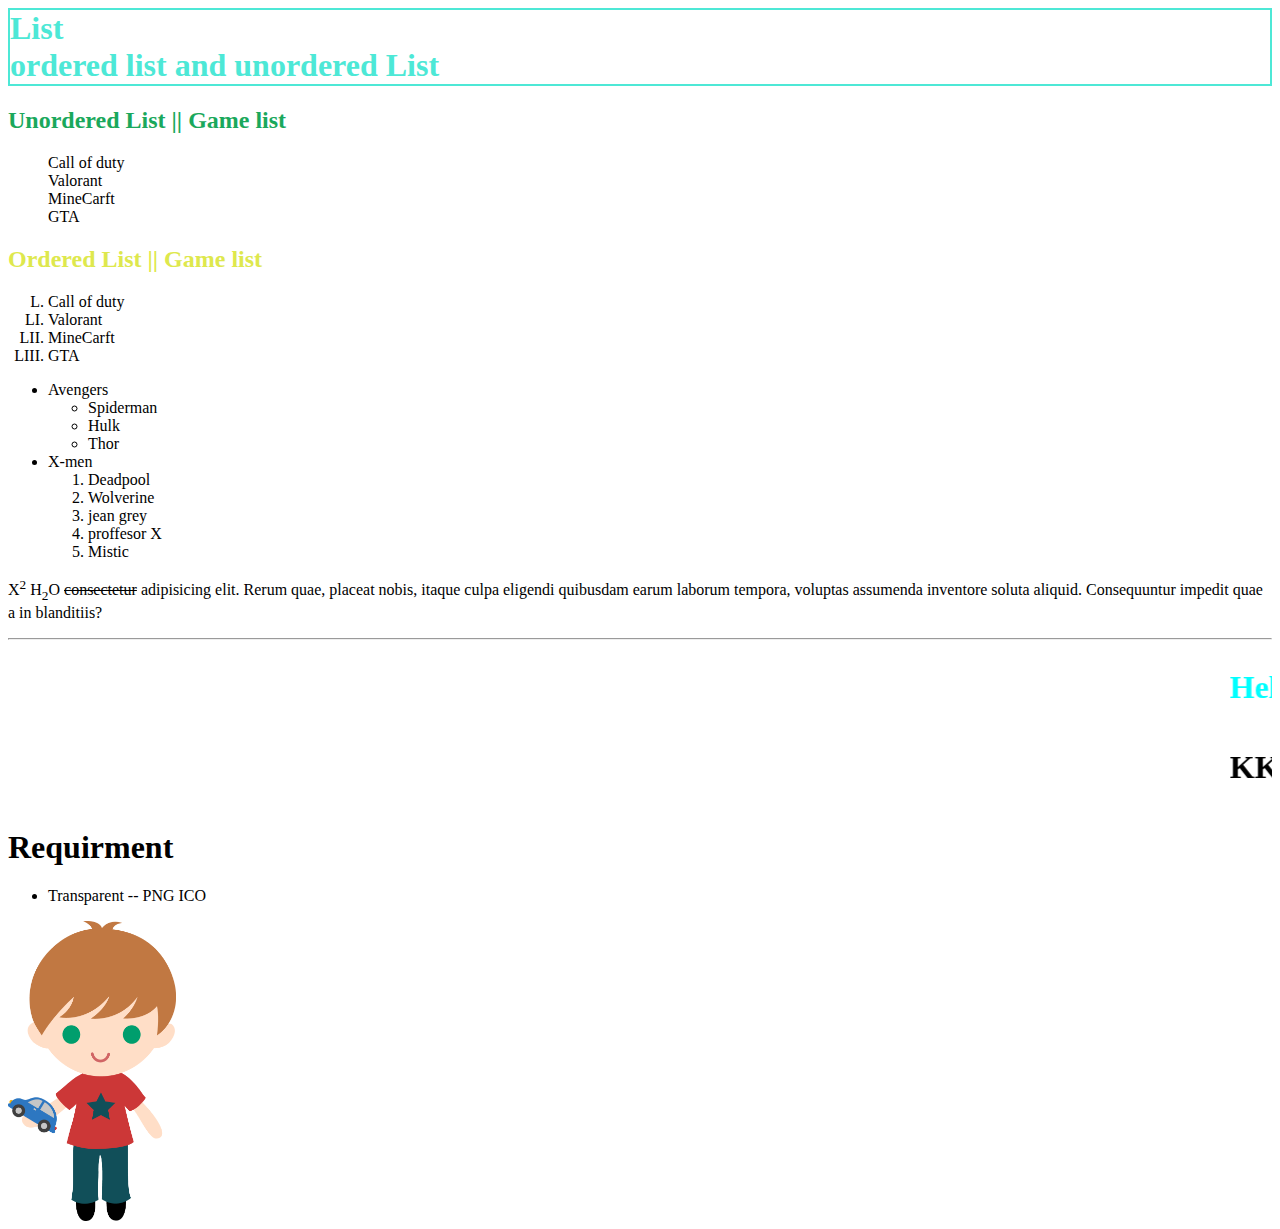
==== index.html @ 86b187aa "commit first time" ====
<html>
  <head>
    <title>
        My first page
    </title>
    <link rel="icon" type="image/x-icon" href="web.png">
    
    </head>
  <BODY bgcolor="#fff">
    <h1 style="border: solid 2px; color:#4DE8D6;  opacity: 1;">
      List <br/>
      ordered list and unordered List

    </h1>
    <h2 style="color:hsl(148, 73%, 38%) ;">
      Unordered List || Game list
    </h2>
    <ul type="none">
      <li>Call of duty</li>
      <li>Valorant</li>
      <li>MineCarft</li>
      <li>GTA</li>

    </ul>
    
    <h2 style="color:rgb(222, 232, 77) ;">
      Ordered List || Game list
    </h2>
    <ol type="I" start="50">
      <li>Call of duty</li>
      <li>Valorant</li>
      <li>MineCarft</li>
      <li>GTA</li>

    </ol>
    <ul>
      <li>Avengers</li>
      <ul>
        <li>Spiderman</li>
        <li>Hulk</li>
        <li>Thor</li>
      </ul>
      <li>X-men</li>
      <ol>
        <li>Deadpool</li>
        <li>Wolverine</li>
        <li>jean grey</li>
        <li>proffesor X</li>
        <li>Mistic</li>
      </ol>
    </ul>
    <p>X<sup>2</sup> H<sub>2</sub>O <del>consectetur</del> adipisicing elit. Rerum quae, placeat nobis, itaque culpa eligendi quibusdam earum laborum tempora, voluptas assumenda inventore soluta aliquid. Consequuntur impedit quae a in blanditiis?</p>
    <hr/>
<!-- Do not remove this line  -->
<!--dsadsdsdsdsf 

sadas

wedsad
-->
    <marquee><h1 style="color: aqua;">Hello World!</h1></marquee>
    <marquee><h1>KKK</h1></marquee>
<h1>
  Requirment
</h1>
<ul>
  <li>
    Transparent -- PNG ICO 
  </li>
</ul>
<img src="happyboy.png" height="300"/>


    
  </body>
</html>
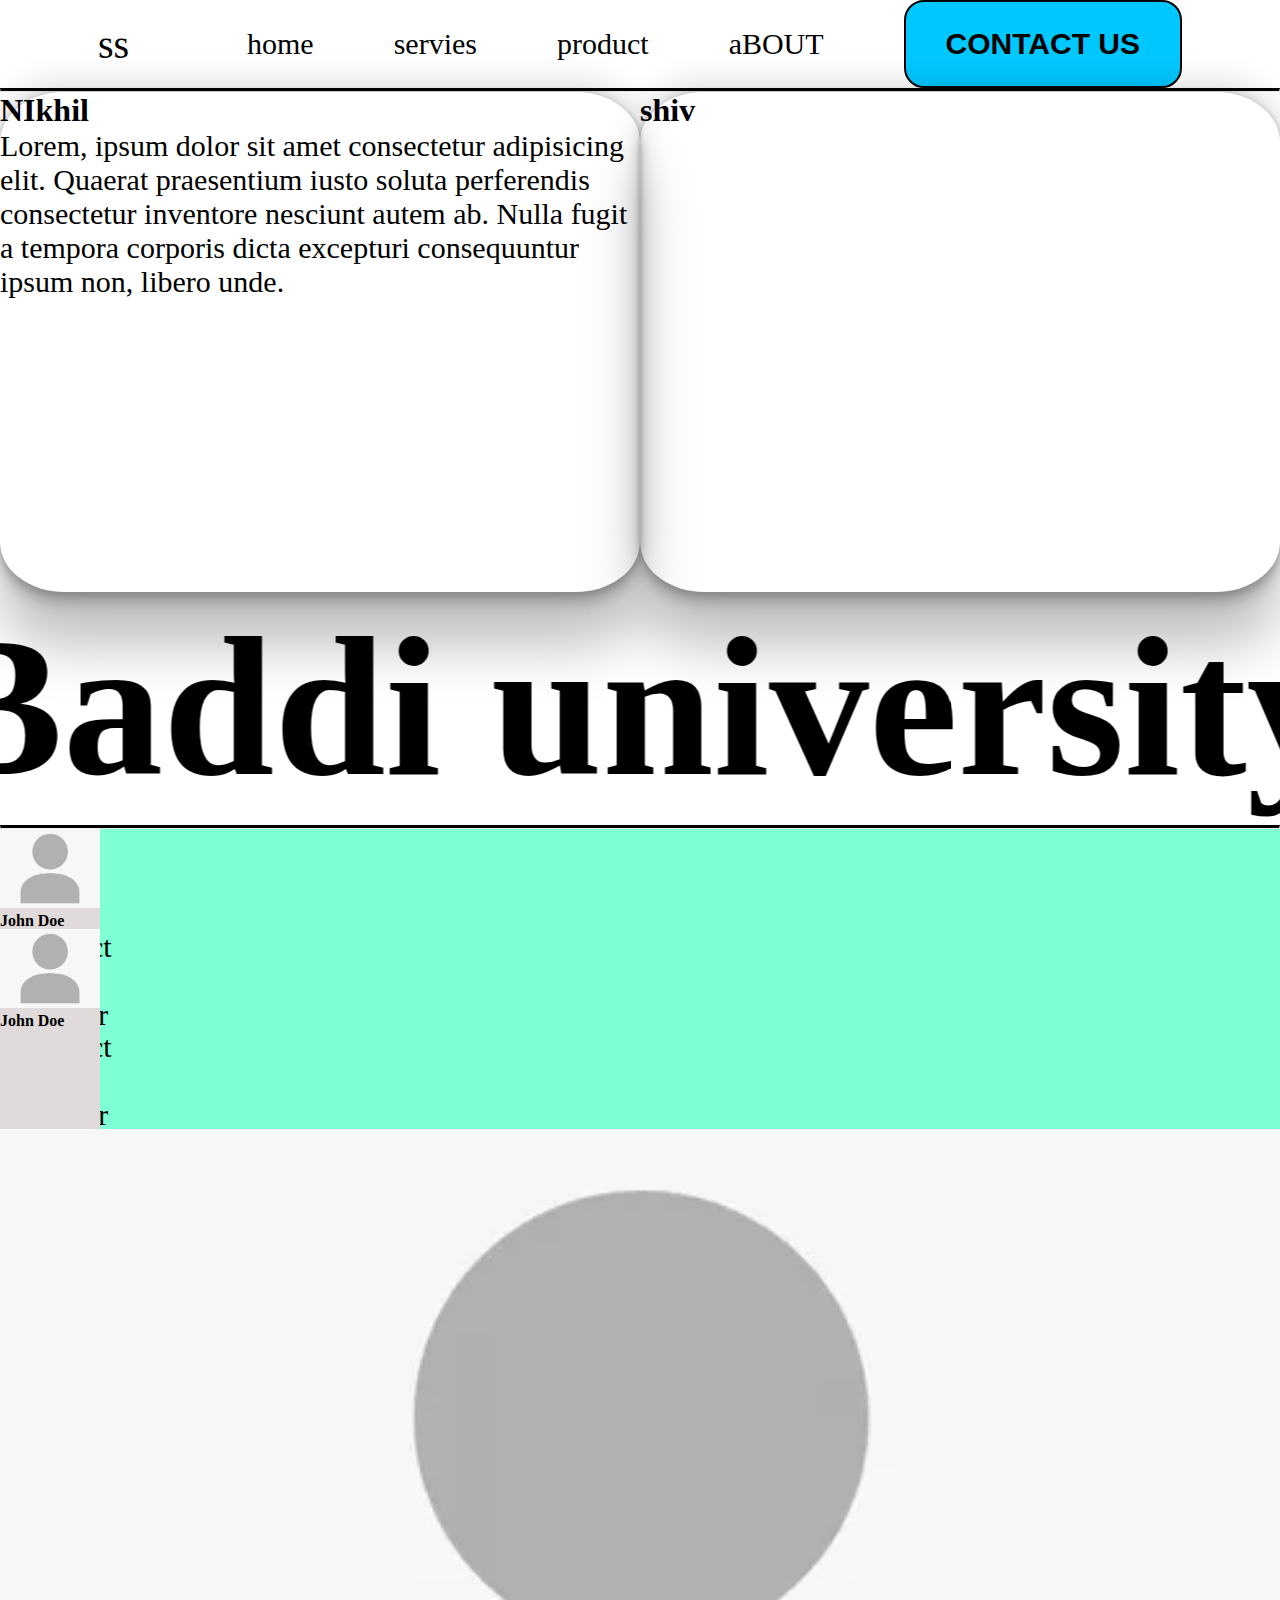
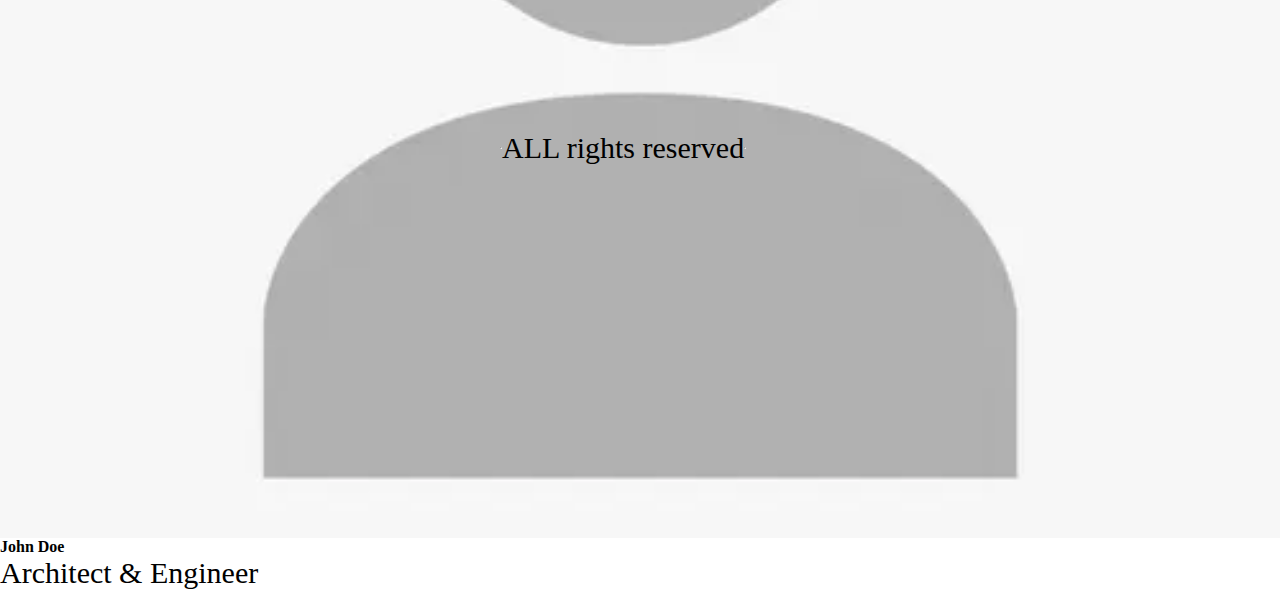
==== commit 0fb7594d: "Add files via upload" ====
--- a/index.html
+++ b/index.html
@@ -1,76 +1,95 @@
-<html>
-  <head>
-    <title>
-        My first page
-    </title>
-    <link rel="icon" type="image/x-icon" href="web.png">
-    
-    </head>
-  <BODY bgcolor="#fff">
-    <h1 style="border: solid 2px; color:#4DE8D6;  opacity: 1;">
-      List <br/>
-      ordered list and unordered List
-
-    </h1>
-    <h2 style="color:hsl(148, 73%, 38%) ;">
-      Unordered List || Game list
-    </h2>
-    <ul type="none">
-      <li>Call of duty</li>
-      <li>Valorant</li>
-      <li>MineCarft</li>
-      <li>GTA</li>
-
-    </ul>
-    
-    <h2 style="color:rgb(222, 232, 77) ;">
-      Ordered List || Game list
-    </h2>
-    <ol type="I" start="50">
-      <li>Call of duty</li>
-      <li>Valorant</li>
-      <li>MineCarft</li>
-      <li>GTA</li>
-
-    </ol>
-    <ul>
-      <li>Avengers</li>
-      <ul>
-        <li>Spiderman</li>
-        <li>Hulk</li>
-        <li>Thor</li>
-      </ul>
-      <li>X-men</li>
-      <ol>
-        <li>Deadpool</li>
-        <li>Wolverine</li>
-        <li>jean grey</li>
-        <li>proffesor X</li>
-        <li>Mistic</li>
-      </ol>
-    </ul>
-    <p>X<sup>2</sup> H<sub>2</sub>O <del>consectetur</del> adipisicing elit. Rerum quae, placeat nobis, itaque culpa eligendi quibusdam earum laborum tempora, voluptas assumenda inventore soluta aliquid. Consequuntur impedit quae a in blanditiis?</p>
-    <hr/>
-<!-- Do not remove this line  -->
-<!--dsadsdsdsdsf 
-
-sadas
-
-wedsad
--->
-    <marquee><h1 style="color: aqua;">Hello World!</h1></marquee>
-    <marquee><h1>KKK</h1></marquee>
-<h1>
-  Requirment
-</h1>
-<ul>
-  <li>
-    Transparent -- PNG ICO 
-  </li>
-</ul>
-<img src="happyboy.png" height="300"/>
-
-
-    
-  </body>
-</html>
+<!DOCTYPE html>
+<html lang="en">
+
+<head>
+    <meta charset="UTF-8">
+    <meta name="viewport" content="width=device-width, initial-scale=1.0">
+    <title>Document</title>
+    <link rel="stylesheet" href="style.css">
+</head>
+
+<body>
+
+    <header>
+
+        <nav>
+            <div class="logo"><img src="" alt="">ss</div>
+            <ul>
+                <li>home</li>
+                <li>servies</li>
+                <li>product</li>
+                <li>aBOUT</li>
+                <button>
+                    CONTACT US
+                </button>
+            </ul>
+        </nav>
+    </header>
+
+    <hr class="hr">
+
+
+
+    <div class="hero">
+        <div class="hero-left">
+            <h1>NIkhil</h1>
+            <p>Lorem, ipsum dolor sit amet consectetur adipisicing elit. Quaerat praesentium iusto soluta perferendis
+                consectetur inventore nesciunt autem ab. Nulla fugit a tempora corporis dicta excepturi consequuntur
+                ipsum non, libero unde.</p>
+        </div>
+
+
+        <div class="hero-right">
+            <h1>shiv</h1>
+            <p></p>
+        </div>
+    </div>
+    <marquee behavior="alternate" scrolldelay="61" direction="">
+        <h1>Baddi university</h1>
+    </marquee>
+
+    <b>
+        <hr class="hr">
+    </b>
+    <div class="third-section">
+
+
+        <div class="card">
+            <img src="image.webp" alt="Avatar" style="width:100%">
+            <div class="container">
+                <h4><b>John Doe</b></h4>
+                <p>Architect & Engineer</p>
+            </div>
+        </div>
+        <div class="card">
+            <img src="image.webp" alt="Avatar" style="width:100%">
+            <div class="container">
+                <h4><b>John Doe</b></h4>
+                <p>Architect & Engineer</p>
+            </div>
+        </div>
+        <div class="card"></div>
+
+        <img src="image.webp" alt="Avatar" style="width:100%">
+        <div class="container">
+            <h4><b>John Doe</b></h4>
+            <p>Architect & Engineer</p>
+        </div>
+    </div>
+
+    </div>
+
+    <hr class="hr">
+
+    <Footer>
+        <hr>
+        ALL rights reserved
+        <hr>
+    </Footer>
+    <b>
+        <hr class="hr">
+    </b>
+    <script src="script.js"></script>
+</body>
+
+</html>--- a/style.css
+++ b/style.css
@@ -0,0 +1,119 @@
+* {
+    margin: 0;
+    padding: 0;
+    box-sizing: border-box;
+}
+
+html,
+body {
+    height: 100%;
+    width: 100%;
+}
+
+header {
+
+    font-size: 30px;
+}
+
+.logo {
+    font-size: 40px;
+    margin-right: 20px;
+}
+
+nav {
+    display: flex;
+    align-items: center;
+    justify-content: space-evenly;
+
+
+
+
+}
+
+ul {
+    display: flex;
+    align-items: center;
+    justify-content: space-evenly;
+
+    list-style: none;
+    gap: 80px;
+}
+
+button {
+    font-size: 30px;
+    font-weight: 700;
+    padding: 25px 40px;
+    border-radius: 20px;
+    background-color: rgb(0, 200, 255);
+    border: 2px solid black;
+}
+
+li:hover {
+    color: blue;
+    font-weight: 800;
+}
+
+.hero {
+    display: flex;
+    align-items: center;
+    justify-content: space-evenly;
+
+    height: 500px;
+}
+
+.hero-left {
+    box-shadow: rgba(0, 0, 0, 0.25) 0px 54px 55px, rgba(0, 0, 0, 0.12) 0px -12px 30px, rgba(0, 0, 0, 0.12) 0px 4px 6px, rgba(0, 0, 0, 0.17) 0px 12px 13px, rgba(0, 0, 0, 0.09) 0px -3px 5px;
+    height: 100%;
+    width: 50%;
+    /* border: 4px solid black; */
+    border-radius: 10%;
+}
+
+.hero-right {
+    box-shadow: rgba(0, 0, 0, 0.25) 0px 54px 55px, rgba(0, 0, 0, 0.12) 0px -12px 30px, rgba(0, 0, 0, 0.12) 0px 4px 6px, rgba(0, 0, 0, 0.17) 0px 12px 13px, rgba(0, 0, 0, 0.09) 0px -3px 5px;
+    height: 100%;
+    width: 50%;
+    /* border: 4px solid rgb(0, 0, 0); */
+    border-radius: 10%;
+}
+
+
+
+p {
+    font-size: 30px;
+}
+
+marquee {
+    font-size: 100px;
+}
+
+marquee:hover {
+    color: cadetblue;
+}
+
+footer {
+    align-items: center;
+    font-size: 30px;
+    display: flex;
+    margin-left: 500px;
+    height: 30px;
+}
+
+hr.hr {
+    border-top: 3px solid rgb(0, 0, 0);
+
+}
+
+.third-section {
+    height: 100%;
+    width: 100%;
+    background-color: aquamarine;
+    display: grid;
+}
+
+.card {
+    width: 100px;
+    height: 100px;
+    background-color: rgb(224, 218, 218);
+    align-items: center;
+}